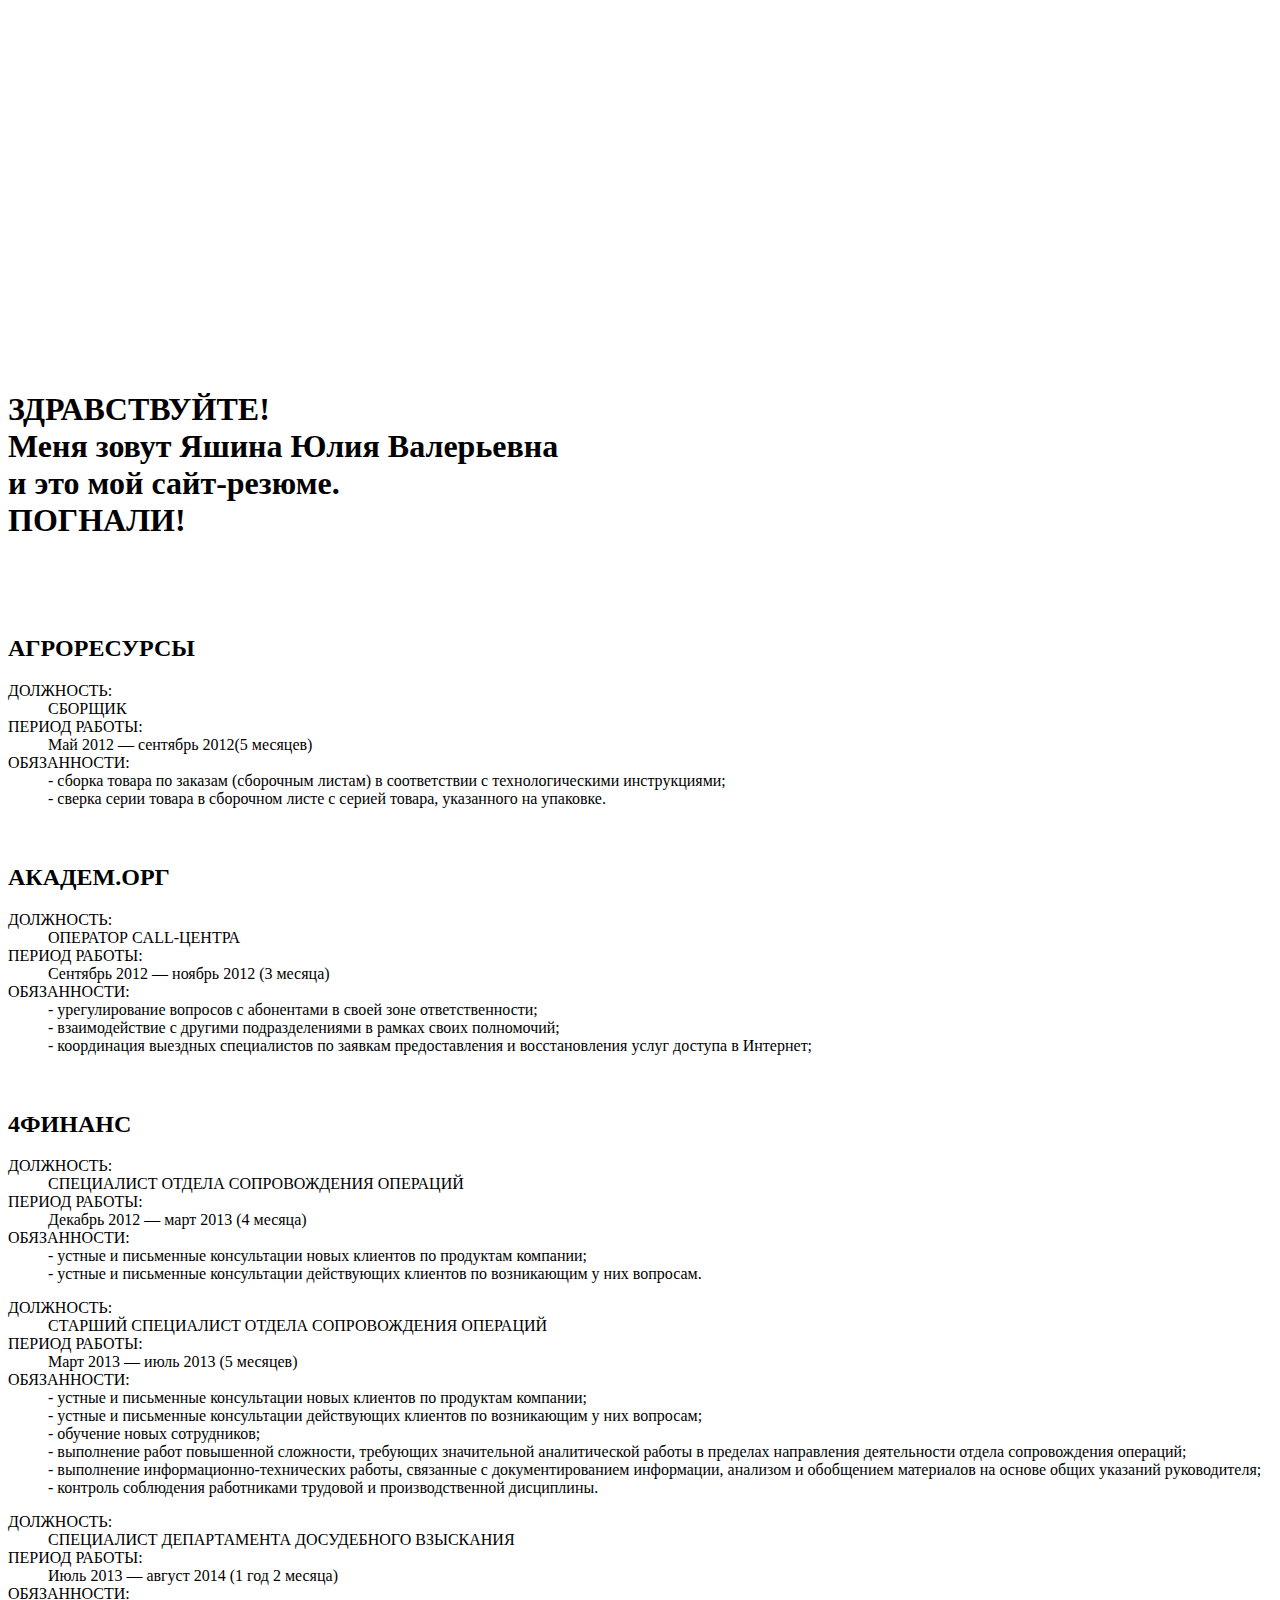
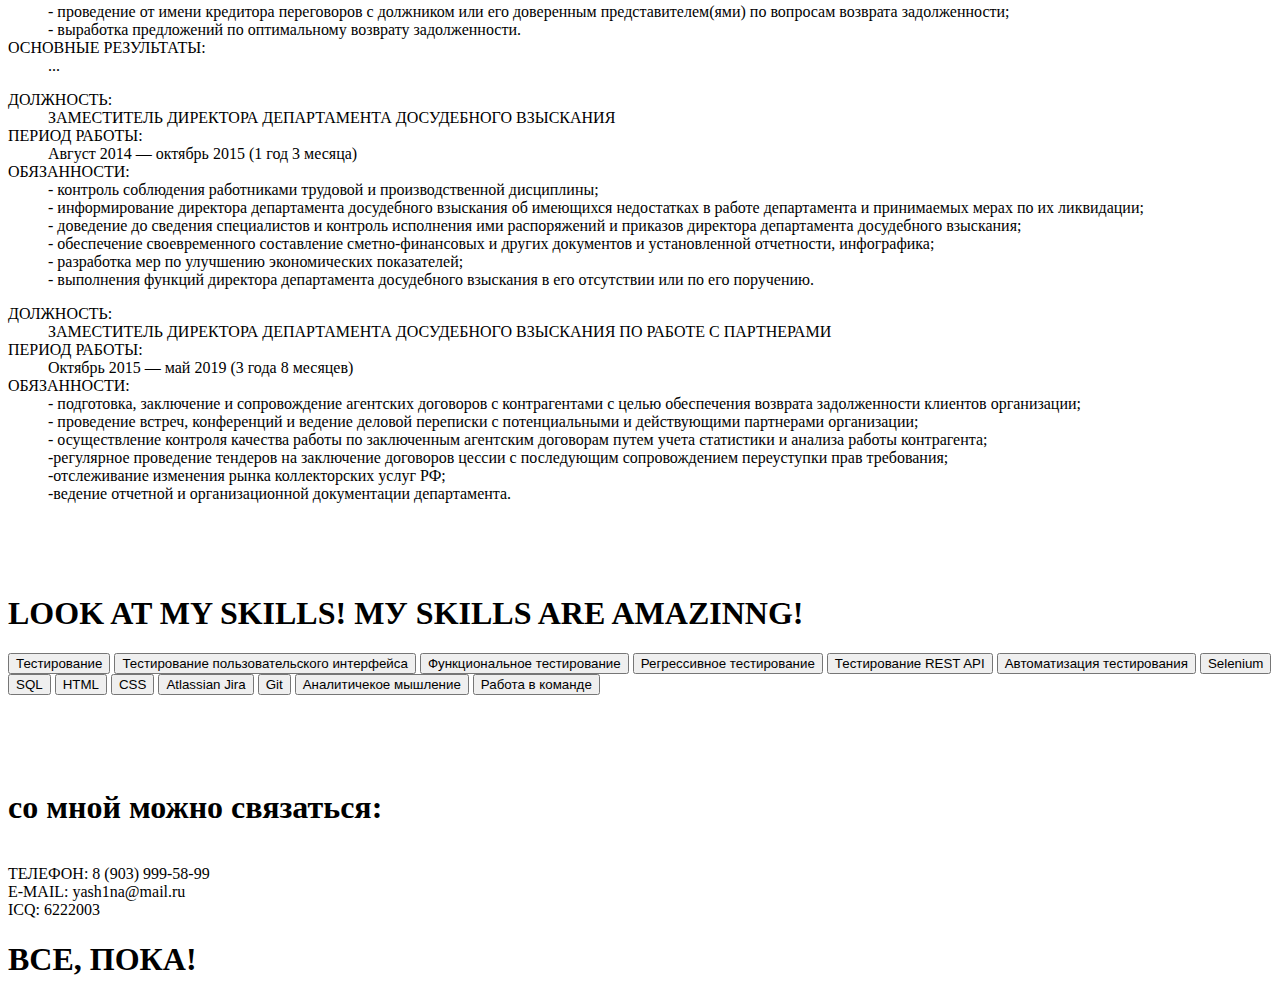
==== index.html @ 9f876074 "Create index.html" ====
<!DOCTYPE html>
<html lang="ru">
  <head>
    <meta charset="UTF-8">
    <meta name="keywords" content="визитка, резюме, яшина, юлия">
    <meta name="description" content="Сайт-визитка">
    <title>Сайт-резюме</title>
    <link rel="stylesheet" href="outlines.css">
  </head>
  <body>
    <header class="catsville">
      <h1><br><br><br><br><br><br><br><br><br><br>ЗДРАВСТВУЙТЕ!<br>Меня зовут Яшина Юлия Валерьевна<br>и это мой сайт-резюме.<br>ПОГНАЛИ!<br><br><br></h1>
    </header>
    <main>
      <section class="agrrsrs">
        <h2>АГРОРЕСУРСЫ</h2>
		<dl><dt>ДОЛЖНОСТЬ:</dt>
		<dd>СБОРЩИК</dd>
		<dt>ПЕРИОД РАБОТЫ:</dt>
		<dd> Май 2012 — сентябрь 2012(5 месяцев) </dd>
		<dt>ОБЯЗАННОСТИ:</dt>
		<dd>- сборка товара по заказам (сборочным листам) в соответствии с технологическими инструкциями;</dd>
		<dd>- сверка серии товара в сборочном листе с серией товара, указанного на упаковке.</dd>
		<br>
        <br>
		</dl>
      </section>
      <section class="akadem">
        <h2>АКАДЕМ.ОРГ</h2>
		<dl><dt>ДОЛЖНОСТЬ:</dt><dd> ОПЕРАТОР CALL-ЦЕНТРА </dd>
		<dt>ПЕРИОД РАБОТЫ:</dt><dd> Сентябрь 2012 — ноябрь 2012 (3 месяца) </dd>
		<dt>ОБЯЗАННОСТИ:</dt>
		<dd> - урегулирование вопросов с абонентами в своей зоне ответственности; </dd>
		<dd> - взаимодействие с другими подразделениями в рамках своих полномочий; </dd>
		<dd> - координация выездных специалистов по заявкам предоставления и восстановления услуг доступа в Интернет; </dd>
		<br>
        <br>
		</dl>
      </section>
	  <section class="finance">
        <h2>4ФИНАНС</h2>
		<dl><dt>ДОЛЖНОСТЬ:</dt><dd> СПЕЦИАЛИСТ ОТДЕЛА СОПРОВОЖДЕНИЯ ОПЕРАЦИЙ </dd>
		<dt>ПЕРИОД РАБОТЫ:</dt><dd> Декабрь 2012 — март 2013 (4 месяца) </dd>
		<dt>ОБЯЗАННОСТИ:</dt>
		<dd> - устные и письменные консультации новых клиентов по продуктам компании; </dd>
		<dd> - устные и письменные консультации действующих клиентов по возникающим у них вопросам. </dd>
		</dl>
		<p><dl><dt>ДОЛЖНОСТЬ:</dt><dd> СТАРШИЙ СПЕЦИАЛИСТ ОТДЕЛА СОПРОВОЖДЕНИЯ ОПЕРАЦИЙ </dd>
		<dt>ПЕРИОД РАБОТЫ:</dt><dd> Март 2013 — июль 2013 (5 месяцев) </dd>
		<dt>ОБЯЗАННОСТИ:</dt>
		<dd> - устные и письменные консультации новых клиентов по продуктам компании;</dd>

<dd> - устные и письменные консультации действующих клиентов по возникающим у них вопросам;</dd>

<dd> - обучение новых сотрудников;</dd>

<dd> - выполнение работ повышенной сложности, требующих значительной аналитической работы в пределах направления деятельности отдела сопровождения операций;</dd>

<dd> - выполнение информационно-технических работы, связанные с документированием информации, анализом и обобщением материалов на основе общих указаний руководителя;</dd>

<dd>- контроль соблюдения работниками трудовой и производственной дисциплины. </dd>
		</dl></p>
		<p><dl><dt>ДОЛЖНОСТЬ:</dt><dd> СПЕЦИАЛИСТ ДЕПАРТАМЕНТА ДОСУДЕБНОГО ВЗЫСКАНИЯ </dd>
		<dt>ПЕРИОД РАБОТЫ:</dt><dd> Июль 2013 — август 2014 (1 год 2 месяца) </dd>
		<dt>ОБЯЗАННОСТИ:</dt>
		<dd> - проведение от имени кредитора переговоров с должником или его доверенным представителем(ями) по вопросам возврата задолженности;</dd>

        <dd> - выработка предложений по оптимальному возврату задолженности. </dd>
		<dt>ОСНОВНЫЕ РЕЗУЛЬТАТЫ:</dt><dd> ... </dd></dl></p>
		<p><dl><dt>ДОЛЖНОСТЬ:</dt><dd> ЗАМЕСТИТЕЛЬ ДИРЕКТОРА ДЕПАРТАМЕНТА ДОСУДЕБНОГО ВЗЫСКАНИЯ </dd>
		<dt>ПЕРИОД РАБОТЫ:</dt><dd> Август 2014 — октябрь 2015 (1 год 3 месяца) </dd>
		<dt>ОБЯЗАННОСТИ:</dt><dd> - контроль соблюдения работниками трудовой и производственной дисциплины;

<dd> - информирование директора департамента досудебного взыскания об имеющихся недостатках в работе департамента и принимаемых мерах по их ликвидации;</dd>

<dd> - доведение до сведения специалистов и контроль исполнения ими распоряжений и приказов директора департамента досудебного взыскания;</dd>

<dd> - обеспечение своевременного составление сметно-финансовых и других документов и установленной отчетности, инфографика; </dd>

<dd> - разработка мер по улучшению экономических показателей; </dd>

<dd> - выполнения функций директора департамента досудебного взыскания в его отсутствии или по его поручению. </dd>
		</dl></p>
		<p><dl><dt>ДОЛЖНОСТЬ:</dt><dd> ЗАМЕСТИТЕЛЬ ДИРЕКТОРА ДЕПАРТАМЕНТА ДОСУДЕБНОГО ВЗЫСКАНИЯ ПО РАБОТЕ С ПАРТНЕРАМИ </dd>
		<dt>ПЕРИОД РАБОТЫ:</dt><dd> Октябрь 2015 — май 2019 (3 года 8 месяцев) </dd>
		<dt>ОБЯЗАННОСТИ:</dt><dd> - подготовка, заключение и сопровождение агентских договоров с контрагентами с целью обеспечения возврата задолженности клиентов организации; </dd>

<dd> - проведение встреч, конференций и ведение деловой переписки с потенциальными и действующими партнерами организации; </dd>

<dd> - осуществление контроля качества работы по заключенным агентским договорам путем учета статистики и анализа работы контрагента; </dd>

<dd> -регулярное проведение тендеров на заключение договоров цессии с последующим сопровождением переуступки прав требования; </dd>

<dd> -отслеживание изменения рынка коллекторских услуг РФ; </dd>

<dd> -ведение отчетной и организационной документации департамента. </dd>
<br>
<br>


	</dl></p>
      </section>
	  <section class="skillz">
	  <br><h1>LOOK AT MY SKILLS! МУ SKILLS ARE AMAZINNG!</h1>	  
	  <button>Тестирование</button> 	 
	  <button>Тестирование пользовательского интерфейса</button> 
	  <button>Функциональное тестирование</button> 
	  <button>Регрессивное тестирование</button> 
	  <button>Тестирование REST API</button>
	  <button>Автоматизация тестирования</button>
	  <button>Selenium</button> 
	  <button>SQL</button> 
	  <button>HTML</button> 
	  <button>CSS</button> 
	  <button>Atlassian Jira</button>
	  <button>Git</button>	  
	  <button>Аналитичекое мышление</button>
	  <button>Работа в команде</button>
      <br>	
      <br>	 
	  <br>	
	  <br>	
	  </section>
    </main>
    <footer>
      <br><h1>со мной можно связаться:</h1>
	   <br>ТЕЛЕФОН: 8 (903) 999-58-99
	  <br> E-MAIL: yash1na@mail.ru
	   <br>ICQ: 6222003
	   
	   <br><h1>ВСЕ, ПОКА!</h1>
	  
    </footer>
  </body>
</html>
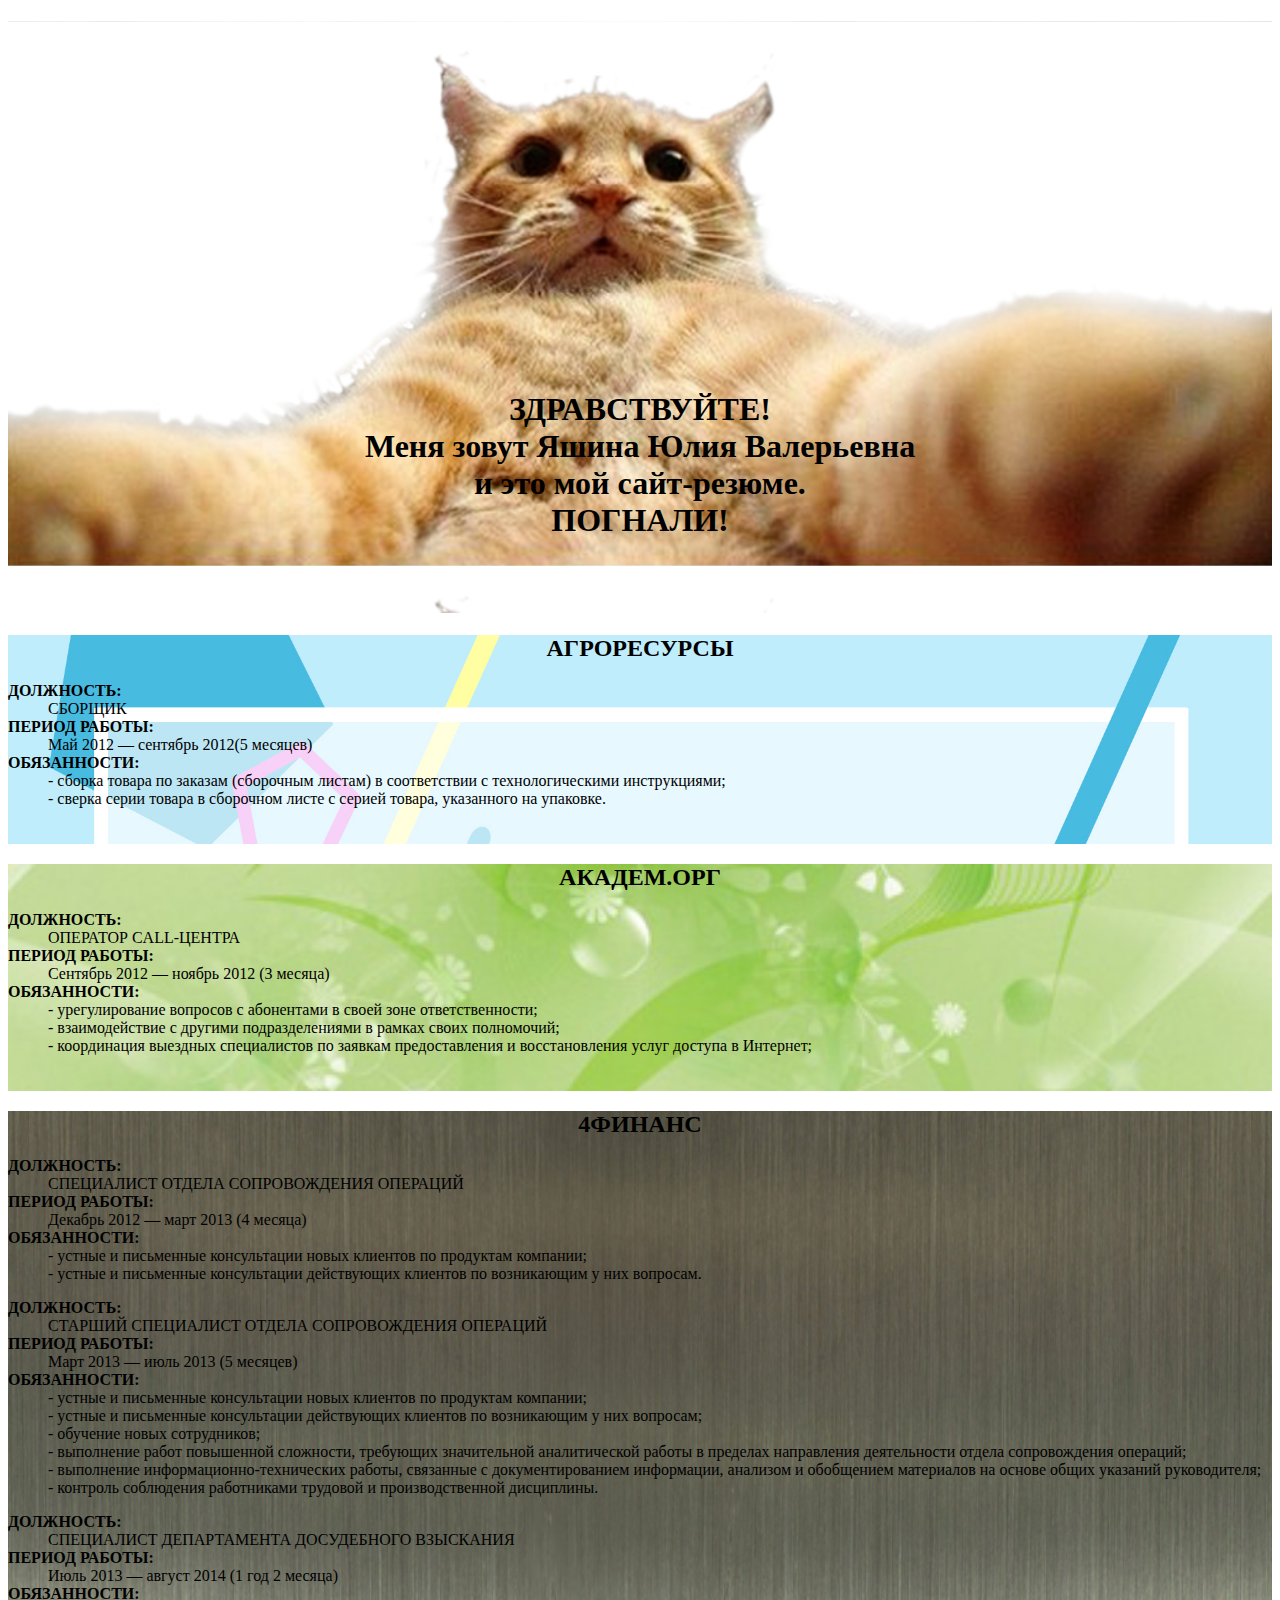
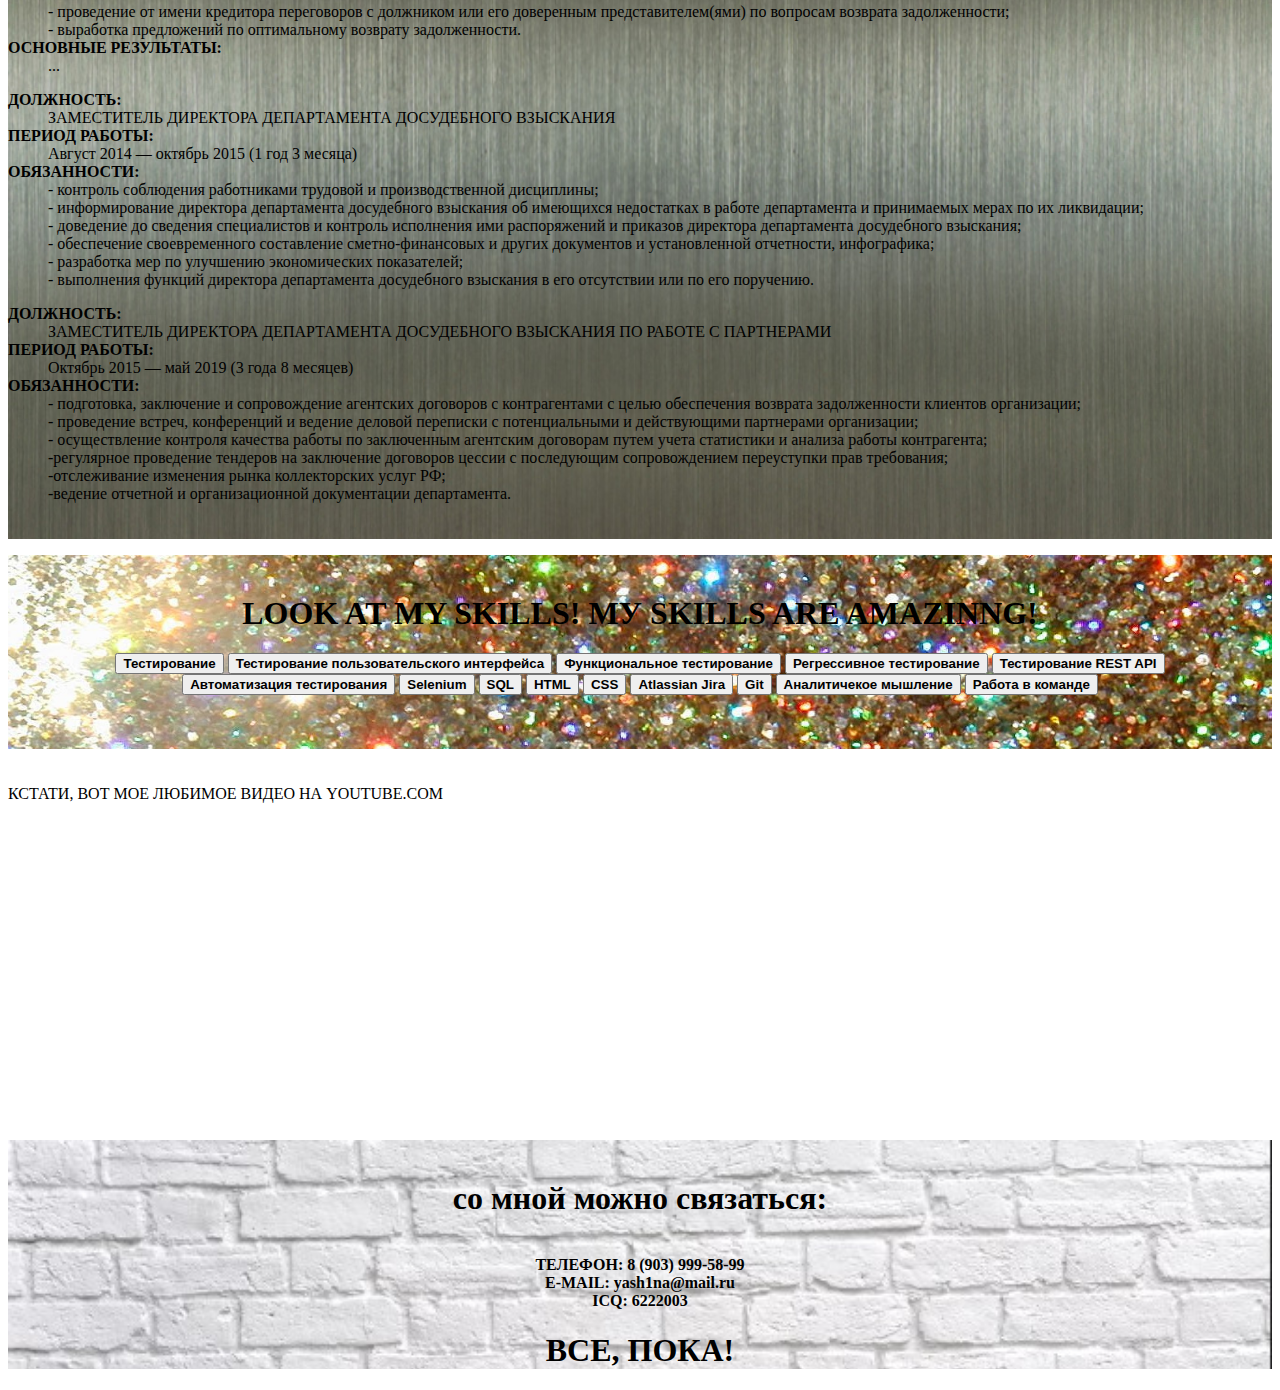
==== commit 07759522: "Update index.html" ====
--- a/index.html
+++ b/index.html
@@ -5,7 +5,7 @@
     <meta name="keywords" content="визитка, резюме, яшина, юлия">
     <meta name="description" content="Сайт-визитка">
     <title>Сайт-резюме</title>
-    <link rel="stylesheet" href="outlines.css">
+    <link rel="stylesheet" href="style.css">
   </head>
   <body>
     <header class="catsville">
@@ -121,6 +121,12 @@
 	  <br>	
 	  <br>	
 	  </section>
+	  <section class="video">
+	  <br>
+	  <br>КСТАТИ, ВОТ МОЕ ЛЮБИМОЕ ВИДЕО НА YOUTUBE.COM
+	  <br><br><iframe width="560" height="315" src="https://www.youtube.com/embed/UhRXn2NRiWI" frameborder="0" allow="accelerometer; autoplay; encrypted-media; gyroscope; picture-in-picture" allowfullscreen></iframe>
+	  <br>
+	  </section>
     </main>
     <footer>
       <br><h1>со мной можно связаться:</h1>
--- a/style.css
+++ b/style.css
@@ -0,0 +1,66 @@
+h1 {
+	text-align: center;
+	font-weight: 900;	
+}
+h2 {
+    text-align: center;	
+}
+.agrrsrs {
+    text-align: center;
+	background-image: url(img/agro.jpg);
+	background-size: 100%;
+	margin-top: 0; 
+    margin-bottom: 0;
+}
+.akadem {
+    text-align: center;
+	background-image: url(img/academ-org.jpg);
+	background-size: 100%;	
+	margin-top: 0; 
+    margin-bottom: 0;
+}
+
+.finance {
+    text-align: center;
+	background-image: url(img/4fin.jpg);
+	background-size: 100%;	
+	
+}
+.skillz {
+    text-align: center;
+	background-image: url(img/skillz.jpg);
+	background-size: 100%;
+	
+}
+.catsville {
+    text-align: center;
+	background-image: url(img/catsville.png);
+	background-size: 100%;	
+	
+}
+dl{
+	
+}
+
+dt{
+    font-weight: bold;
+    text-align: left;		
+}
+
+dd {
+text-align: left;	
+}
+	
+	
+
+button {
+	font-weight: 900;
+}
+
+footer {
+	
+   text-align: center;
+   background-image: url(img/footer.jpg);
+   background-size: 100%;	
+   font-weight: bold;
+}
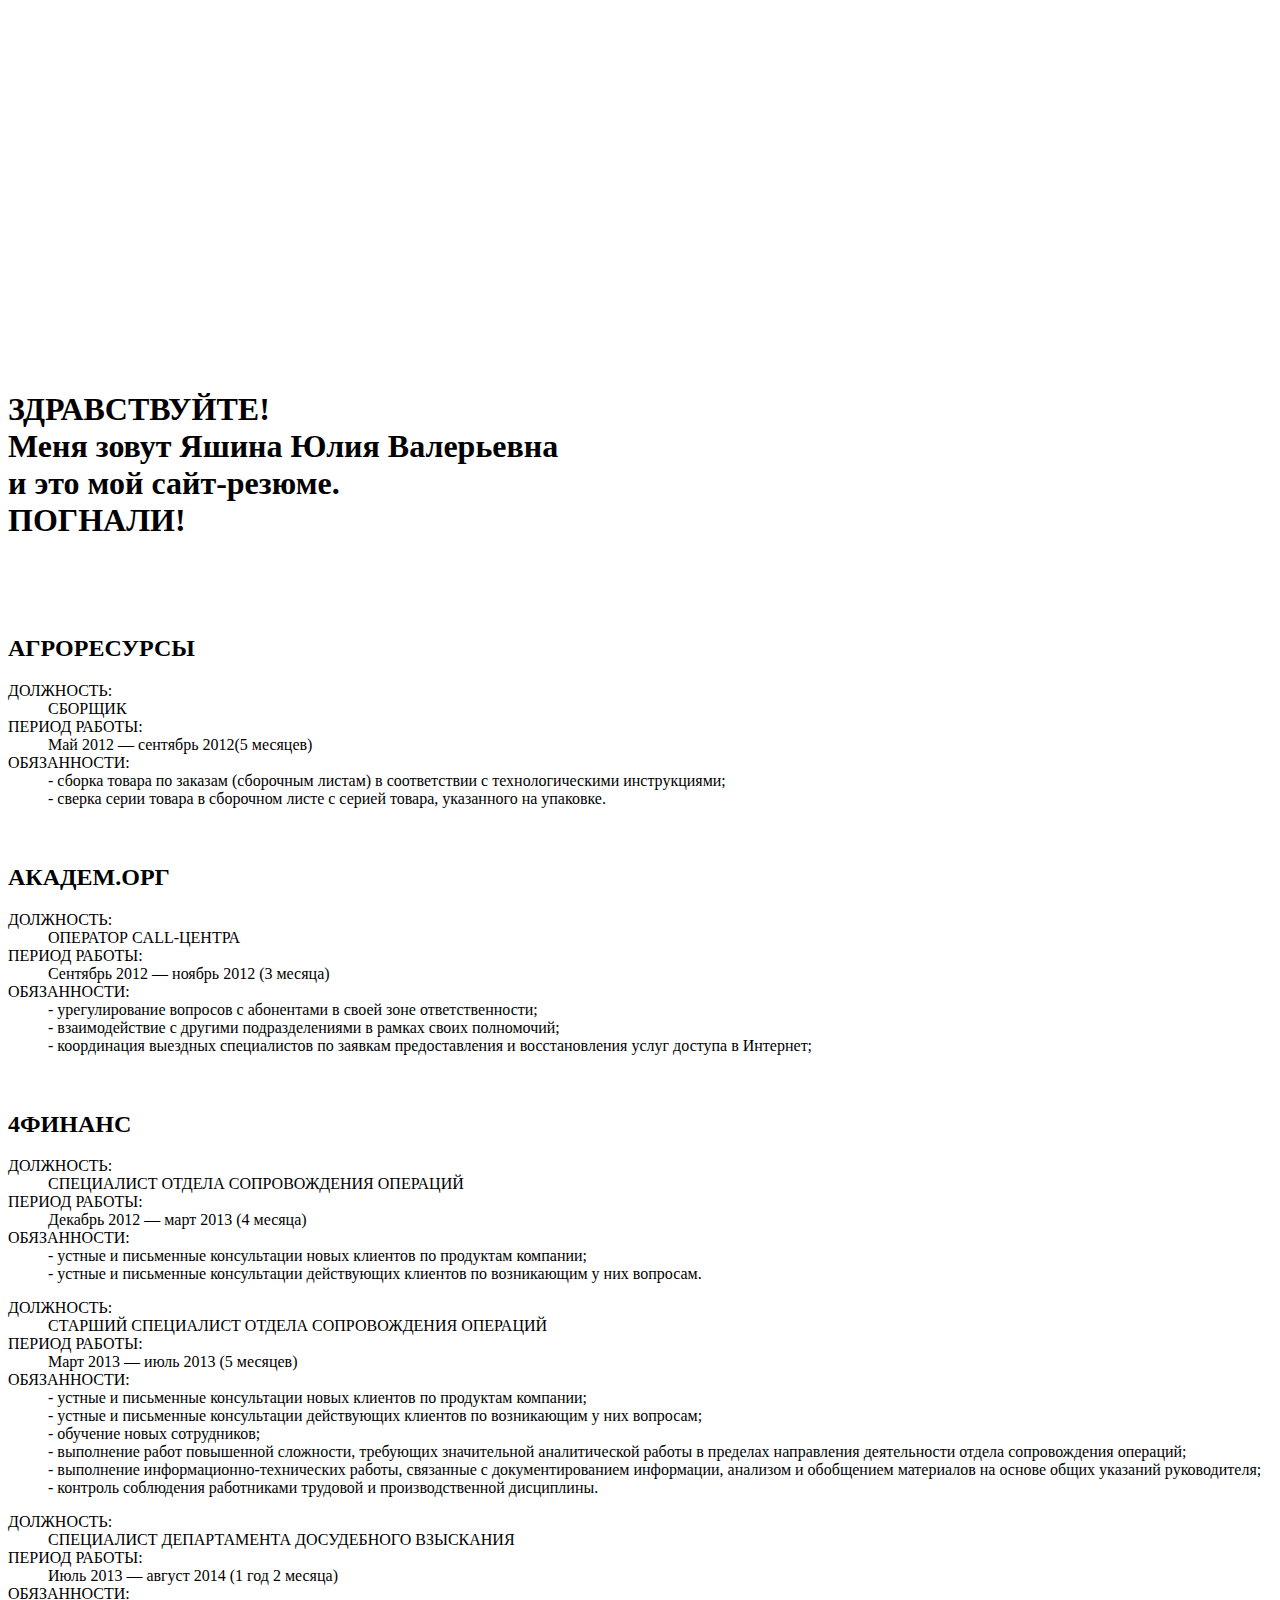
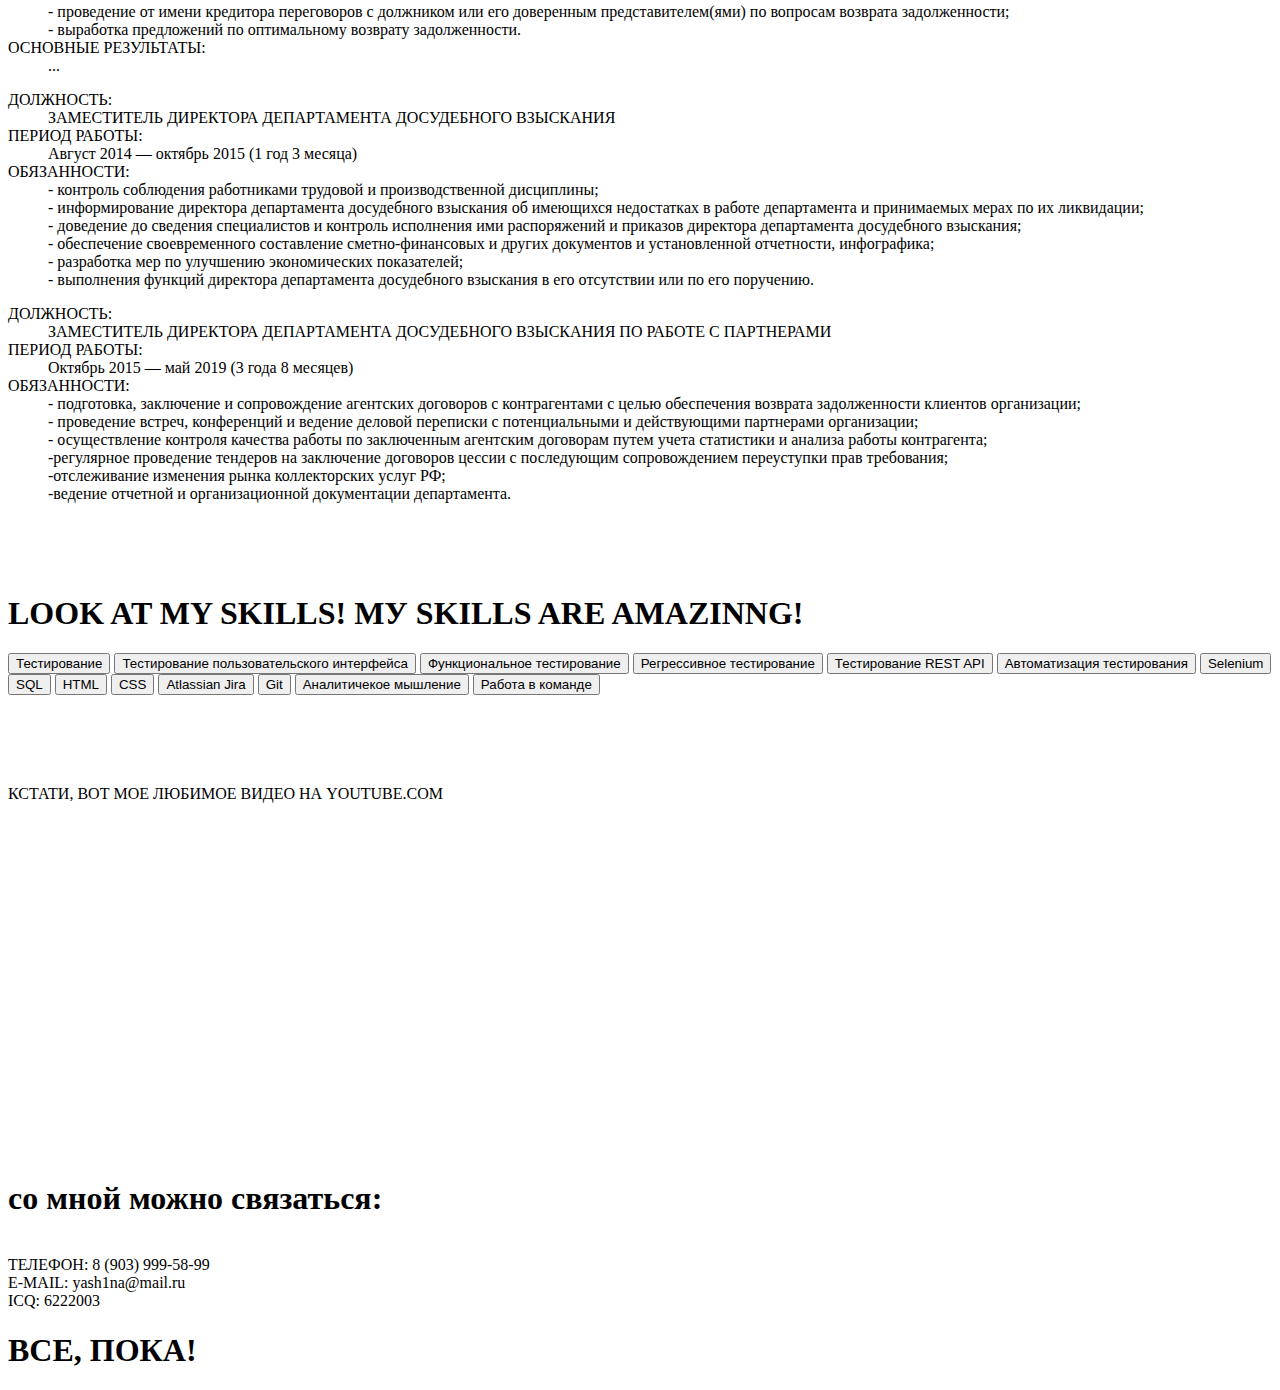
==== commit 1c234a00: "Update index.html" ====
--- a/index.html
+++ b/index.html
@@ -5,7 +5,7 @@
     <meta name="keywords" content="визитка, резюме, яшина, юлия">
     <meta name="description" content="Сайт-визитка">
     <title>Сайт-резюме</title>
-    <link rel="stylesheet" href="style.css">
+    <link rel="stylesheet" href="outlines.css">
   </head>
   <body>
     <header class="catsville">
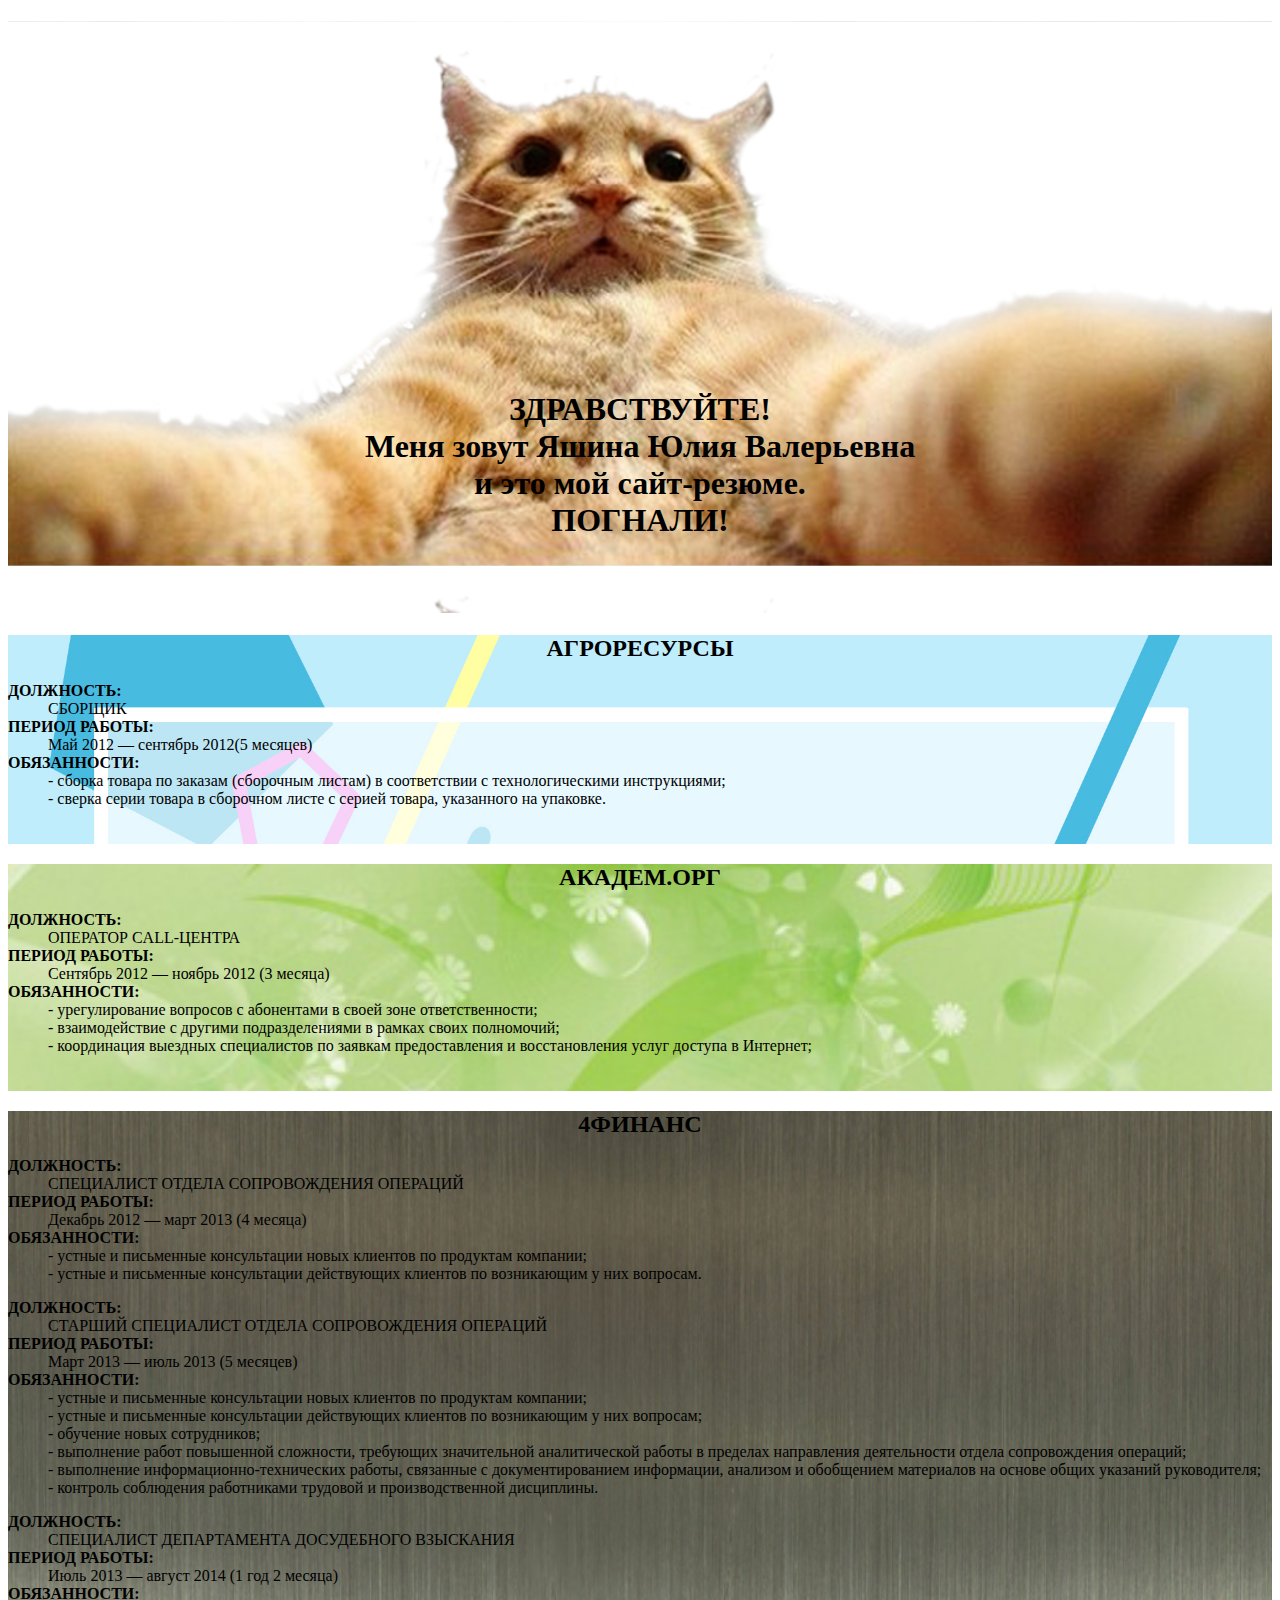
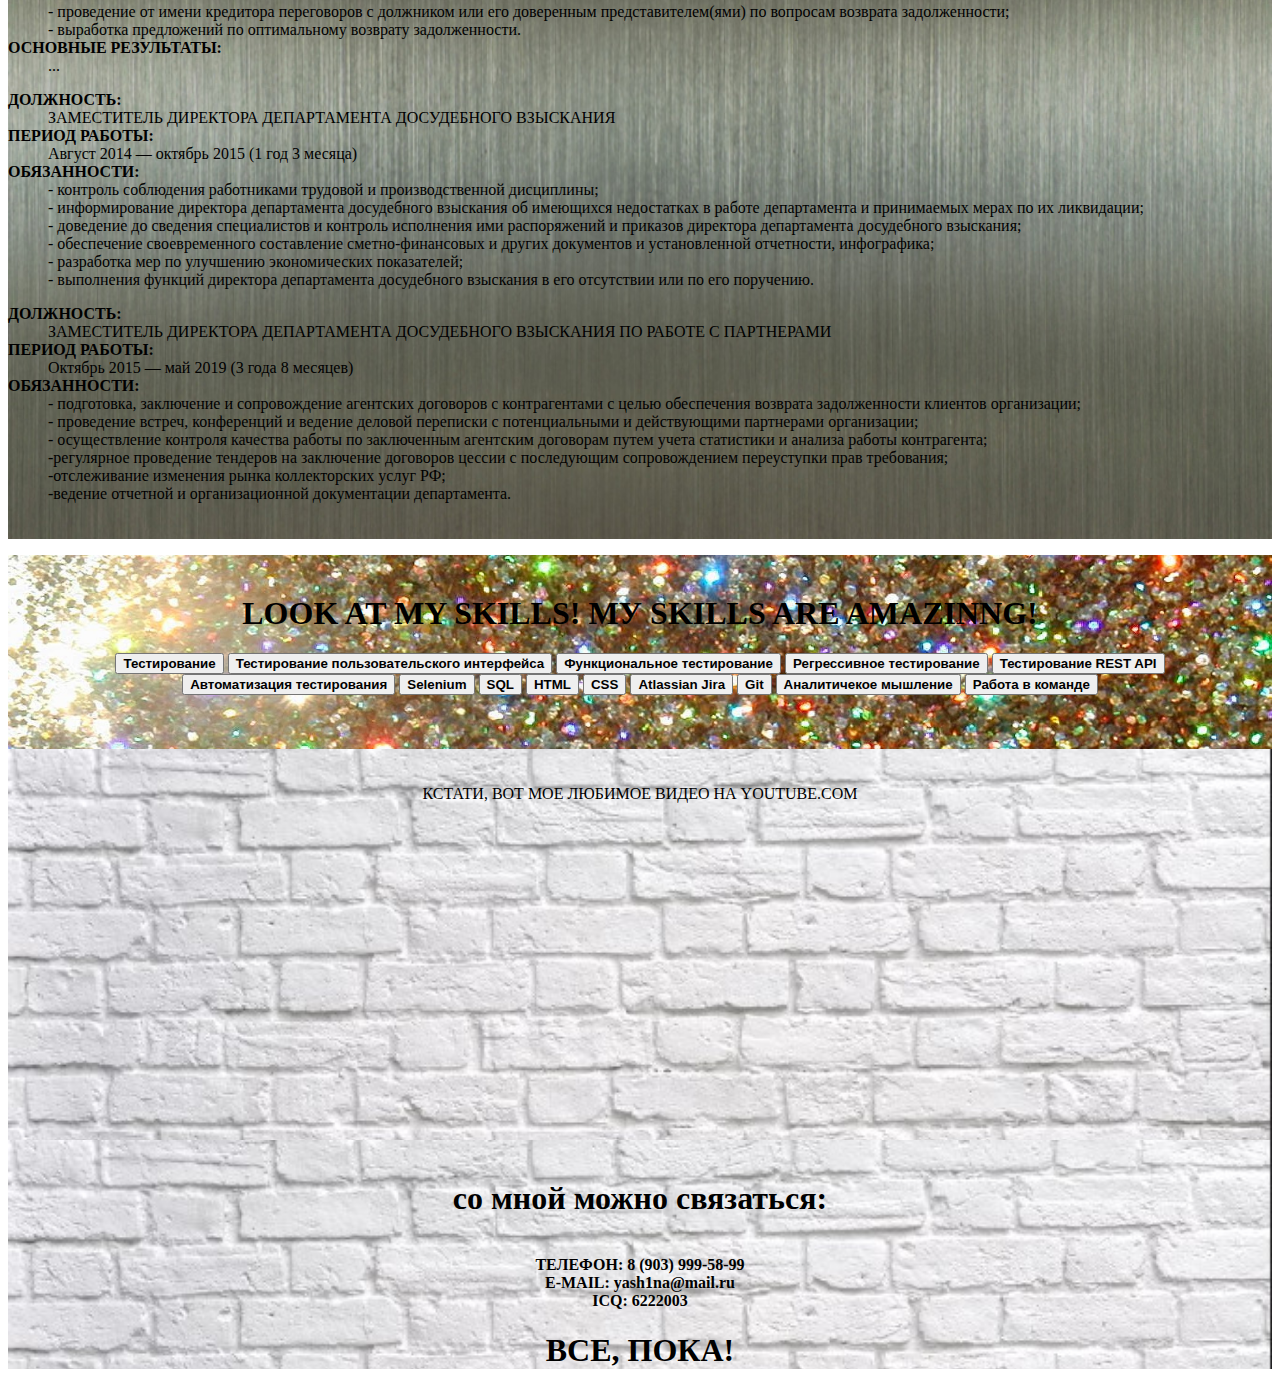
==== commit df52e149: "Update index.html" ====
--- a/index.html
+++ b/index.html
@@ -5,7 +5,7 @@
     <meta name="keywords" content="визитка, резюме, яшина, юлия">
     <meta name="description" content="Сайт-визитка">
     <title>Сайт-резюме</title>
-    <link rel="stylesheet" href="outlines.css">
+    <link rel="stylesheet" href="style.css">
   </head>
   <body>
     <header class="catsville">
--- a/style.css
+++ b/style.css
@@ -0,0 +1,72 @@
+h1 {
+	text-align: center;
+	font-weight: 900;	
+}
+h2 {
+    text-align: center;	
+}
+.agrrsrs {
+    text-align: center;
+	background-image: url(img/agro.jpg);
+	background-size: 100%;
+	margin-top: 0; 
+    margin-bottom: 0;
+}
+.akadem {
+    text-align: center;
+	background-image: url(img/academ-org.jpg);
+	background-size: 100%;	
+	margin-top: 0; 
+    margin-bottom: 0;
+}
+
+.finance {
+    text-align: center;
+	background-image: url(img/4fin.jpg);
+	background-size: 100%;	
+	
+}
+.skillz {
+    text-align: center;
+	background-image: url(img/skillz.jpg);
+	background-size: 100%;
+	
+}
+.catsville {
+    text-align: center;
+	background-image: url(img/catsville.png);
+	background-size: 100%;	
+	
+}
+.video {
+text-align: center;
+	background-image: url(img/footer.jpg);
+	background-size: 100%;		
+	
+}
+dl{
+	
+}
+
+dt{
+    font-weight: bold;
+    text-align: left;		
+}
+
+dd {
+text-align: left;	
+}
+	
+	
+
+button {
+	font-weight: 900;
+}
+
+footer {
+	
+   text-align: center;
+   background-image: url(img/footer.jpg);
+   background-size: 100%;	
+   font-weight: bold;
+}
